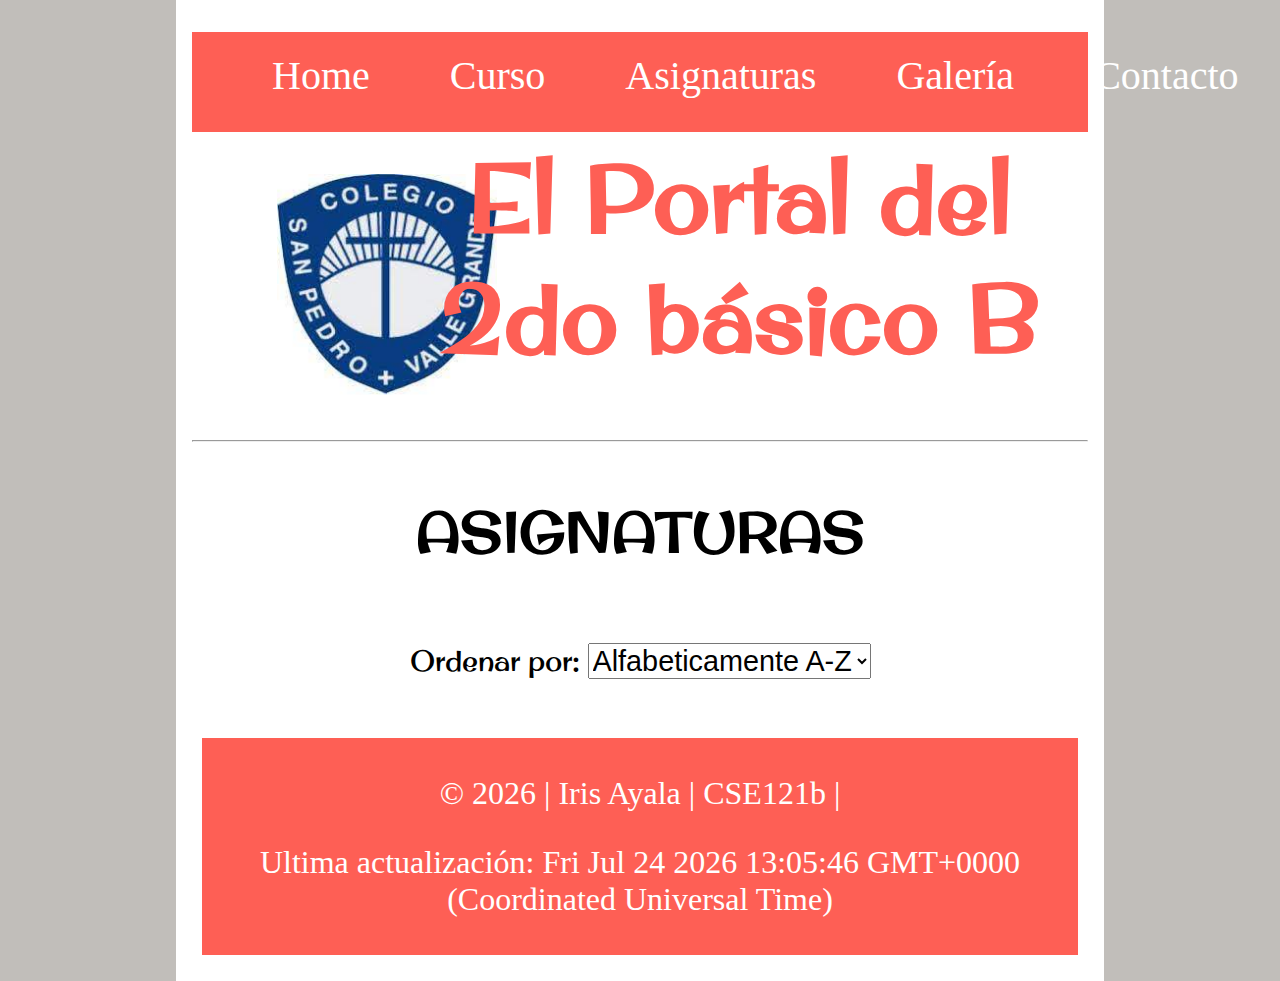
==== week06/student_files/curses.html @ ea0254d9 "Add files via upload" ====
<!DOCTYPE html>
<html lang="en">

<head>
    <meta charset="UTF-8">
    <meta name="viewport" content="width=device-width, initial-scale=1.0">
    <meta http-equiv="X-UA-Compatible" content="ie=edge">
    <title>CSE 121b: Week 06 | Final Project</title>
    <link href="https://fonts.googleapis.com/css?family=Kalam&display=swap" rel="stylesheet">
    <link rel="stylesheet" href="styles/curses.css">
</head>

<body>
    <nav>
        <ul id="menu">
            <li><a id="toggleMenu">&equiv;</a></li>
            <li><a href="index.html" >Home</a></li>
            <li><a href="#">Curso</a></li>
            <li><a href="#">Asignaturas</a></li>
            <li><a href="#">Galería</a></li>
            <li><a href="#">Contacto</a></li>            
        </ul>
    </nav>
    <header>
        <div class="logo-box">
            <img
              src= "assets/logo.jpg"
              alt="Logo Colegio San Pedro"
            />
          </div>
        <h1>El Portal del 2do básico B</h1>
    </header>
    <main>
        
        <hr>
        <section>
            <h2>ASIGNATURAS</h2>
            <p id="sortParagraph">
                Ordenar por: 
                <select id="sortBy">
                    <option value="curseNameAscending">Alfabeticamente A-Z</option>
                    <option value="curseNameDescending">Alfabeticamente Z-A</option>
                </select>
            </p>
            <div id="curses">
            </div>
        </section>        
    </main>
    <div class="footer_class">
        <footer>
          <p>
            &copy; <span id="year"></span>
            | Iris Ayala | CSE121b |                                              
          </p>            
          <p class="footer_update">Ultima actualización:
          <span id="modified"> </span>
          </p>
        <script src="scripts/copyrights.js"></script>   
        </footer>
      </div>
    <script src="scripts/main.js"></script>
    <script src="scripts/task6.js"></script>
</body>
</html>
---- week06/student_files/styles/curses.css ----
/* HTML Selectors */

@import url("https://fonts.googleapis.com/css2?family=Roboto&family=Original+Surfer&display=swap");

article {
    margin: 10px;
}

div {
    margin: 10px;
    text-align: center;
}
html {
    background-color: #c1beba; /* light gray */
  }

footer {
    background-color: #FE5F55;
    color: white;
    font-size: 2em;
    padding: 5px;
    text-align: center;
    
}

.logo-box img {
    grid-column: 1;
    grid-row: 1/2;
    width: 220px;    
    margin-left: -25px;
    padding-left: 100px;
  }
h1, h2, h3, h4, h5, h6 {
    font-family:"Original Surfer", georgia, sans-serif;
}

a {
    font-size: 1.9em;
}   
h1, h2, h3, h4, h5, h6 {
    font-family:"Original Surfer", georgia, sans-serif;
}

a {
    font-size: 1.9em;
}   
h1 {
    font-size: 6em;
    color: #FE5F55;    
    margin-top: 5px;
}
h2 {
    font-size: 3.5em;
    color: black;
}
h3 {    
    font-size: 2.5em;
    color: #FE5F55;
}
h4 {
    font-size: 2em;
}


#sortBy {    
    font-size: 1em;    
}

#sortParagraph {    
    font-family:"Original Surfer", georgia, sans-serif;
    font-size: 1.8em;   
}
header {
    display: grid;
    grid-template-columns: 200px auto;
    align-items: center;
    text-align: center;
    margin: auto;    
    
    height: 300px;
}
header h1 {
    grid-column: 2;
}
body {
    max-width: 70%;
    margin: 0 auto;
    background-color: white;
    padding: 1em;
  }
img {
    width: 70%;
}

label {
    display: inline-block;    
    text-align: center;
}

main {
    text-align: center;
}

nav {
    background-color: #FE5F55;    
    height: 100px;
    color: white;
}

nav ul {
    list-style-type: none;    
    display: grid;
    line-height: 1.8em;
    grid-template-columns: 1fr 1fr 1fr 1fr 1fr;    
}

nav ul li:first-child {
    display: block;
}

nav ul li {
    display: none;
    list-style: none;
    margin: 10px;    
}

nav ul li a {
    color: white;
    display: block;
    padding: 30px;
    font-size: 40px;
    text-decoration: none;
}
nav ul li a:hover {
    background-color: #efefef;
    color: black;
}

nav a {
    transition: all 0.5s ease-in-out;
}

section {
    display: flex;
    flex-direction: column;
    align-items: center; 
}


/* Class Selectors */
.active {
    background-color: white;
    color: black;
}

.open li {
    display: block;
}

#curses {
    display: grid;
    grid-template-columns: 1fr;
}

/* Media Queries */
@media only screen and (min-width: 32.5em) {
    nav ul {
        flex-direction: row;
    }
    
    nav ul li:first-child {
        display: none;
    }

    nav ul li {
        display: inline;
        margin: 0 10px;
    }

    #curses {
        grid-template-columns: 1fr 1fr;
    }
}

@media only screen and (min-width: 64em) {
    #curses {
        grid-template-columns: 1fr 1fr 1fr;
    }
}
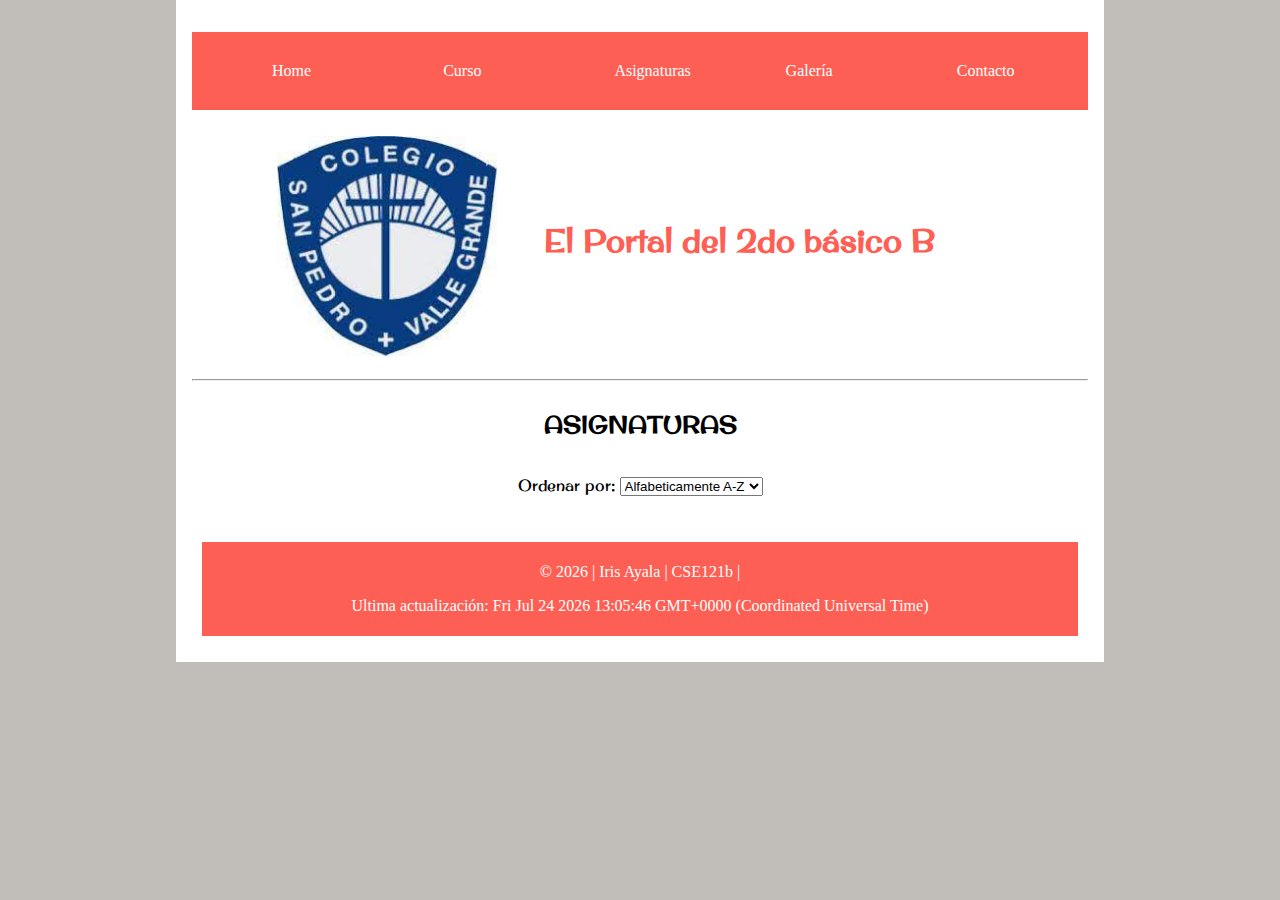
==== commit bb3d075d: "Update curses.html" ====
--- a/week06/student_files/curses.html
+++ b/week06/student_files/curses.html
@@ -14,7 +14,7 @@
     <nav>
         <ul id="menu">
             <li><a id="toggleMenu">&equiv;</a></li>
-            <li><a href="index.html" >Home</a></li>
+            <li><a href="#" >Home</a></li>
             <li><a href="#">Curso</a></li>
             <li><a href="#">Asignaturas</a></li>
             <li><a href="#">Galería</a></li>
--- a/week06/student_files/styles/curses.css
+++ b/week06/student_files/styles/curses.css
@@ -1,5 +1,3 @@
-/* HTML Selectors */
-
 @import url("https://fonts.googleapis.com/css2?family=Roboto&family=Original+Surfer&display=swap");
 
 article {
@@ -10,17 +8,16 @@
     margin: 10px;
     text-align: center;
 }
+
 html {
     background-color: #c1beba; /* light gray */
   }
 
 footer {
     background-color: #FE5F55;
-    color: white;
-    font-size: 2em;
+    color: white;   
     padding: 5px;
-    text-align: center;
-    
+    text-align: center;    
 }
 
 .logo-box img {
@@ -34,50 +31,32 @@
     font-family:"Original Surfer", georgia, sans-serif;
 }
 
-a {
-    font-size: 1.9em;
-}   
+
 h1, h2, h3, h4, h5, h6 {
     font-family:"Original Surfer", georgia, sans-serif;
 }
 
-a {
-    font-size: 1.9em;
-}   
-h1 {
-    font-size: 6em;
+h1 {   
     color: #FE5F55;    
     margin-top: 5px;
 }
-h2 {
-    font-size: 3.5em;
+h2 {   
     color: black;
 }
-h3 {    
-    font-size: 2.5em;
+h3 {     
     color: #FE5F55;
-}
-h4 {
-    font-size: 2em;
-}
-
-
-#sortBy {    
-    font-size: 1em;    
 }
 
 #sortParagraph {    
     font-family:"Original Surfer", georgia, sans-serif;
-    font-size: 1.8em;   
+     
 }
 header {
     display: grid;
     grid-template-columns: 200px auto;
     align-items: center;
     text-align: center;
-    margin: auto;    
-    
-    height: 300px;
+    margin: auto;   
 }
 header h1 {
     grid-column: 2;
@@ -89,7 +68,7 @@
     padding: 1em;
   }
 img {
-    width: 70%;
+    width: 80%;
 }
 
 label {
@@ -103,14 +82,12 @@
 
 nav {
     background-color: #FE5F55;    
-    height: 100px;
     color: white;
 }
 
 nav ul {
     list-style-type: none;    
-    display: grid;
-    line-height: 1.8em;
+    display: grid;    
     grid-template-columns: 1fr 1fr 1fr 1fr 1fr;    
 }
 
@@ -127,8 +104,7 @@
 nav ul li a {
     color: white;
     display: block;
-    padding: 30px;
-    font-size: 40px;
+    padding: 30px;    
     text-decoration: none;
 }
 nav ul li a:hover {
@@ -178,7 +154,7 @@
     }
 
     #curses {
-        grid-template-columns: 1fr 1fr;
+        grid-template-columns: 1fr 1fr 1fr;
     }
 }
 
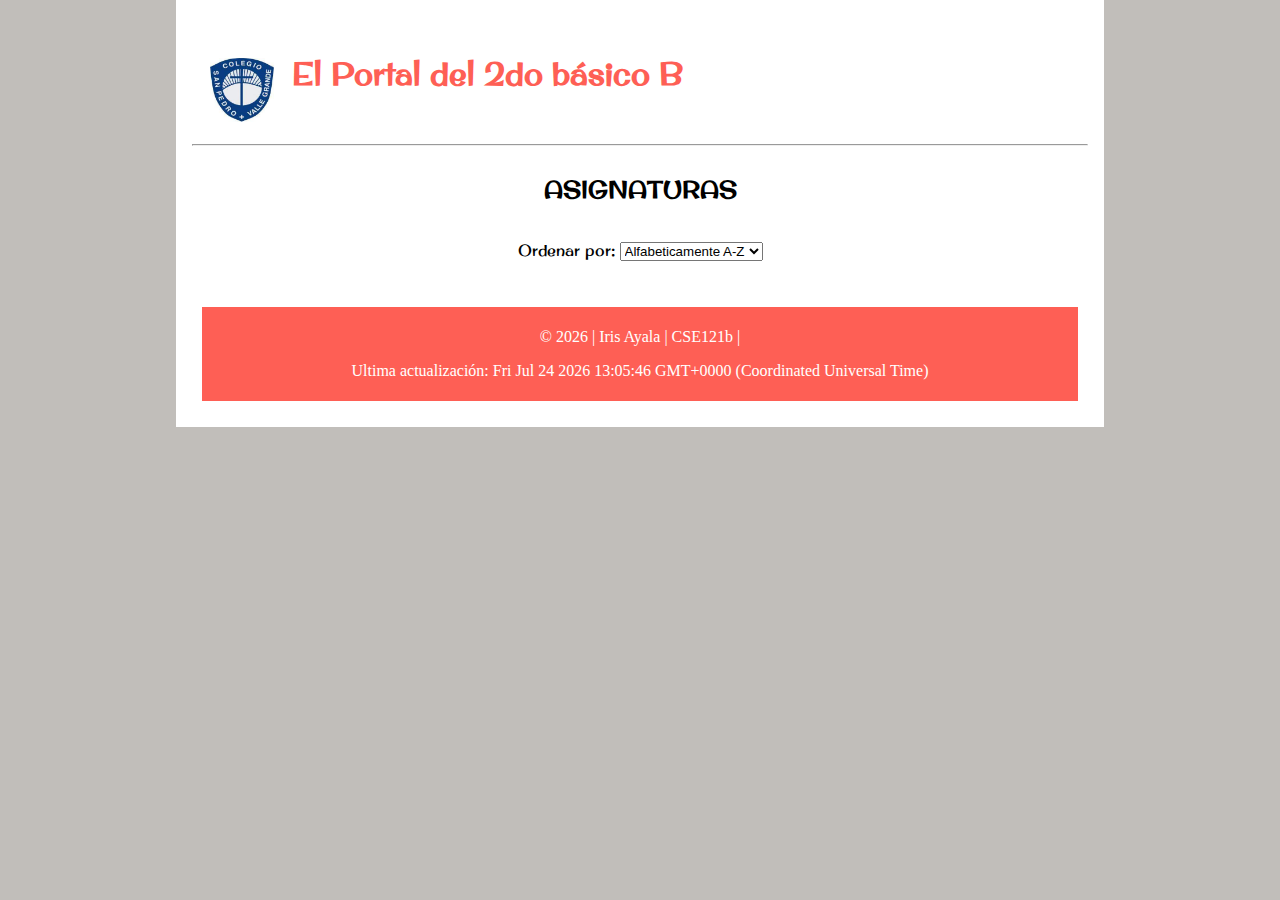
==== commit a38b6df2: "Update curses.html" ====
--- a/week06/student_files/curses.html
+++ b/week06/student_files/curses.html
@@ -14,11 +14,7 @@
     <nav>
         <ul id="menu">
             <li><a id="toggleMenu">&equiv;</a></li>
-            <li><a href="#" >Home</a></li>
-            <li><a href="#">Curso</a></li>
-            <li><a href="#">Asignaturas</a></li>
-            <li><a href="#">Galería</a></li>
-            <li><a href="#">Contacto</a></li>            
+                     
         </ul>
     </nav>
     <header>
--- a/week06/student_files/styles/curses.css
+++ b/week06/student_files/styles/curses.css
@@ -20,13 +20,6 @@
     text-align: center;    
 }
 
-.logo-box img {
-    grid-column: 1;
-    grid-row: 1/2;
-    width: 220px;    
-    margin-left: -25px;
-    padding-left: 100px;
-  }
 h1, h2, h3, h4, h5, h6 {
     font-family:"Original Surfer", georgia, sans-serif;
 }
@@ -48,19 +41,21 @@
 }
 
 #sortParagraph {    
-    font-family:"Original Surfer", georgia, sans-serif;
-     
+    font-family:"Original Surfer", georgia, sans-serif;     
 }
 header {
     display: grid;
-    grid-template-columns: 200px auto;
-    align-items: center;
-    text-align: center;
+    grid-template-columns: 100px auto;   
     margin: auto;   
 }
 header h1 {
-    grid-column: 2;
+    grid-column: 2;    
 }
+.logo-box img {
+    grid-column: 1;
+    grid-row: 1;   
+  }
+
 body {
     max-width: 70%;
     margin: 0 auto;
@@ -149,7 +144,7 @@
     }
 
     nav ul li {
-        display: inline;
+        display: block;
         margin: 0 10px;
     }
 
@@ -163,3 +158,18 @@
         grid-template-columns: 1fr 1fr 1fr;
     }
 }
+@media screen and (max-width: 550px) {
+  /* beginning of media query */
+  .home-grid,
+  nav ul,
+  nav ul li a,
+  nav ul li,
+  h1,
+  .banner-box,
+  .icon,
+  header {
+    display: block;
+  }
+
+  /* end of media query */
+}
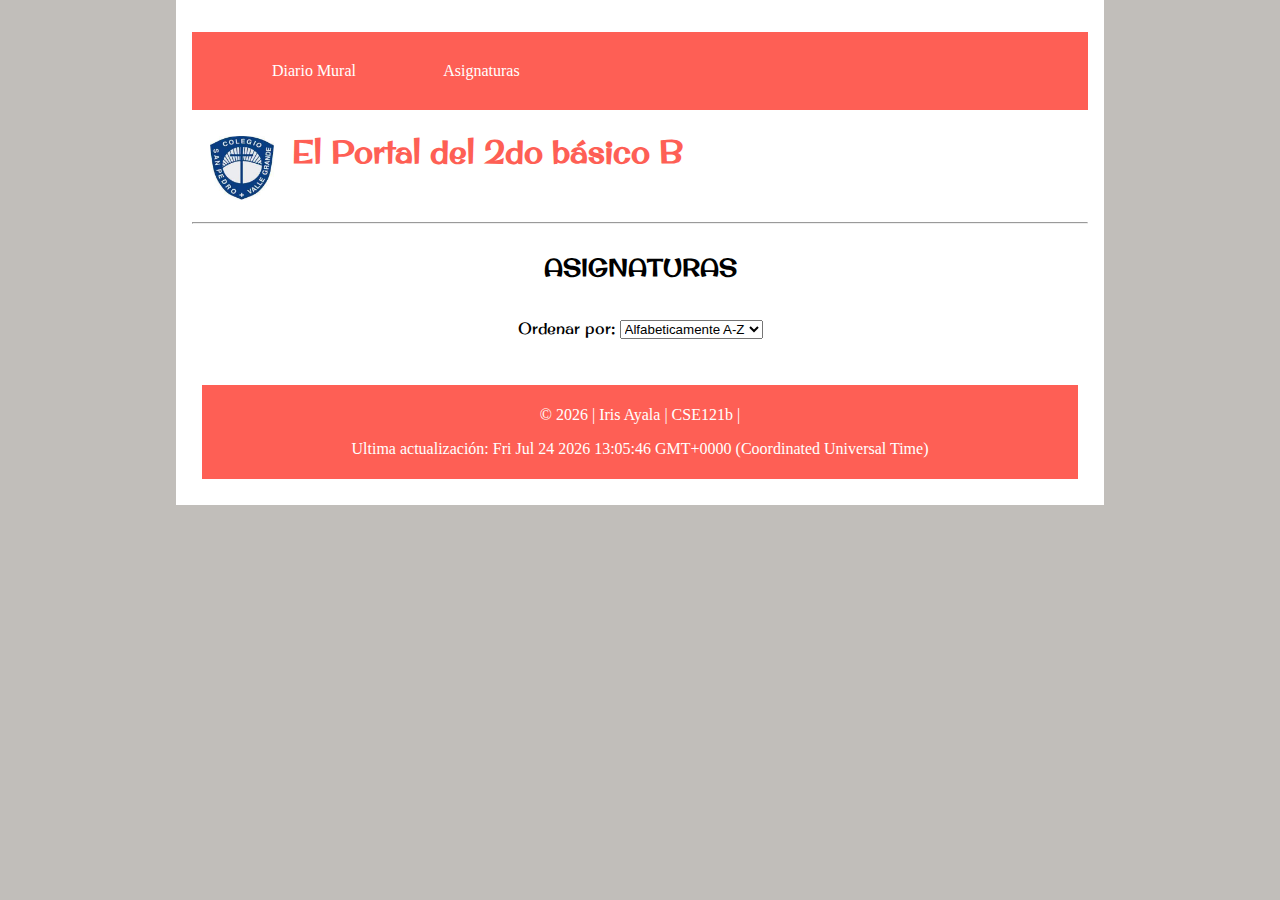
==== commit b018984a: "Many changes" ====
--- a/week06/student_files/curses.html
+++ b/week06/student_files/curses.html
@@ -5,18 +5,19 @@
     <meta charset="UTF-8">
     <meta name="viewport" content="width=device-width, initial-scale=1.0">
     <meta http-equiv="X-UA-Compatible" content="ie=edge">
-    <title>CSE 121b: Week 06 | Final Project</title>
+    <title>El Portal del 2do B</title>
     <link href="https://fonts.googleapis.com/css?family=Kalam&display=swap" rel="stylesheet">
     <link rel="stylesheet" href="styles/curses.css">
 </head>
 
 <body>
-    <nav>
-        <ul id="menu">
-            <li><a id="toggleMenu">&equiv;</a></li>
-                     
-        </ul>
-    </nav>
+  <nav>
+    <ul id="menu">
+        <li><a id="toggleMenu">&equiv;</a></li>
+        <li><a href="index.html">Diario Mural</a></li>        
+        <li><a href="curses.html">Asignaturas</a></li>                   
+    </ul>
+</nav>
     <header>
         <div class="logo-box">
             <img
